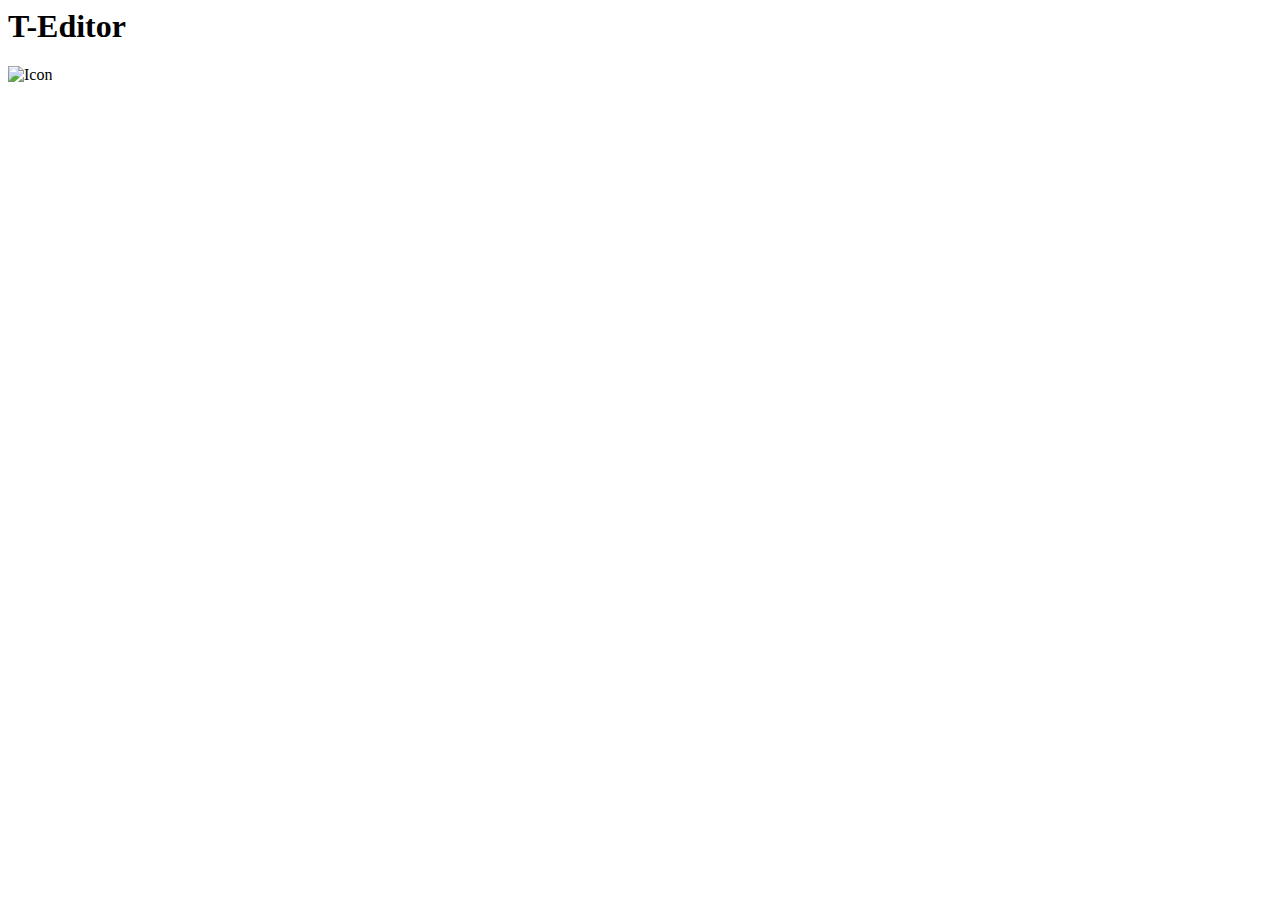
==== docs/index.html @ 1a8a4429 "can now find it on google" ====
<html lang="en">
<head>
    <meta charset="UTF-8">
    <meta name="google-site-verification" content="Sm8897dJkN80CwSOYo9cQFqkJKSa_5vr8L-wrZiy4Aw" />
    <meta name="viewport" content="width=device-width, initial-scale=1.0">
    <title>T-Editor</title>
    <link rel="stylesheet" href="Style/style.css">
	<style> 
	@font-face {
		font-family: myFirstFont;
		src: url("Style/pixels.woff") format("woff");
	}

	div {
		font-family: myFirstFont;
	}
</style>
</head>
<body>
    <div>
        <h1 class="Header HT">T-Editor</h1>
        <img class="Header HD" src="Icon.png" alt="Icon">
    </div>
    
</body>
</html>
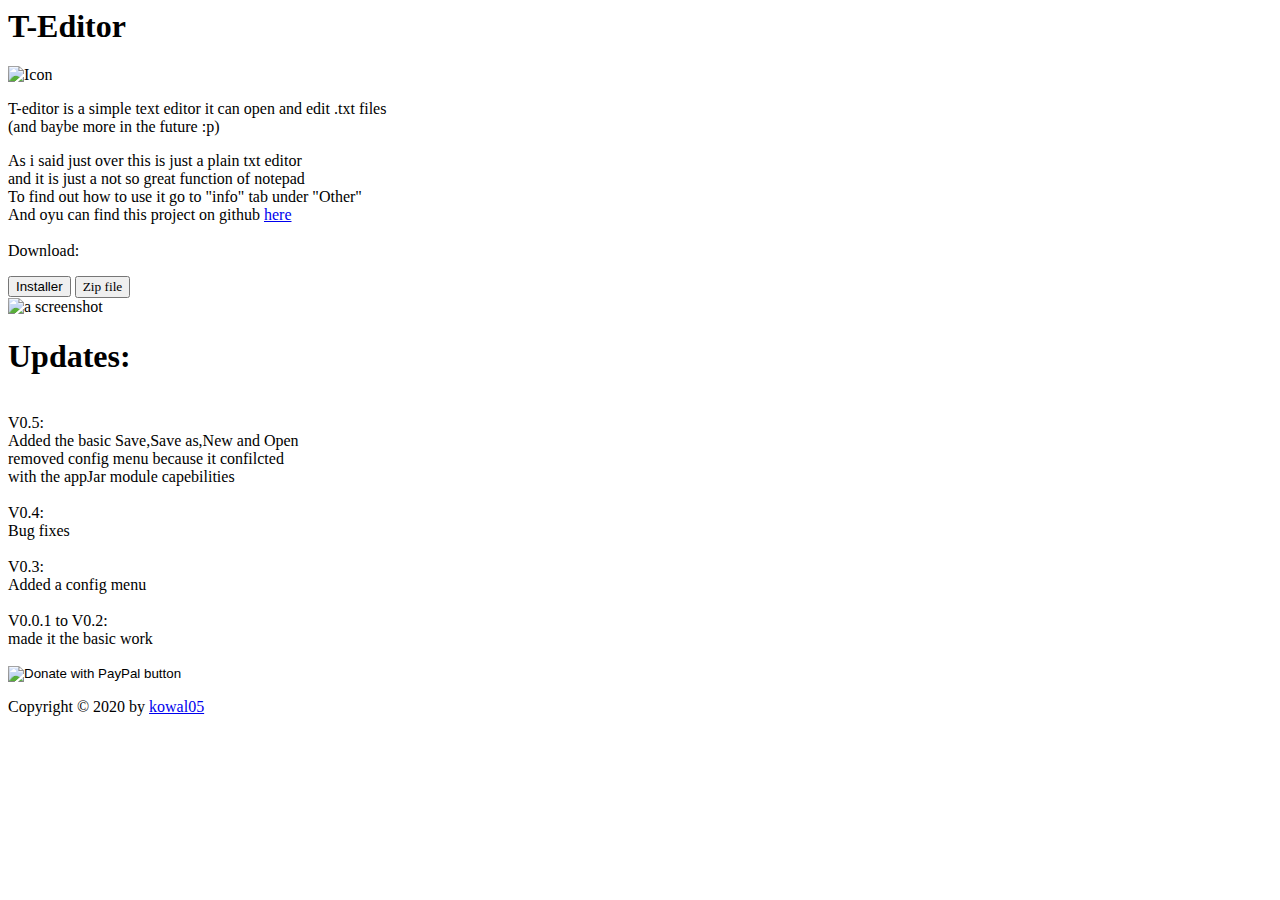
==== commit bc139a78: "Update index.html" ====
--- a/docs/index.html
+++ b/docs/index.html
@@ -1,26 +1,75 @@
 <html lang="en">
 <head>
     <meta charset="UTF-8">
+    <meta name="viewport" content="width=device-width, initial-scale=1.0">
     <meta name="google-site-verification" content="Sm8897dJkN80CwSOYo9cQFqkJKSa_5vr8L-wrZiy4Aw" />
-    <meta name="viewport" content="width=device-width, initial-scale=1.0">
+    <meta name="robots" content="T-Editor is a bad text editor and is still in progress but it is also fun to make" />
     <title>T-Editor</title>
     <link rel="stylesheet" href="Style/style.css">
 	<style> 
 	@font-face {
-		font-family: myFirstFont;
+		font-family: Pixelate;
 		src: url("Style/pixels.woff") format("woff");
 	}
 
-	div {
-		font-family: myFirstFont;
+	body {
+		font-family: Pixelate;
 	}
 </style>
 </head>
 <body>
-    <div>
         <h1 class="Header HT">T-Editor</h1>
         <img class="Header HD" src="Icon.png" alt="Icon">
+        <p class="UT">T-editor is a simple text editor it can open and edit .txt files <br>(and baybe more in the future :p)</p>
+    </div>
+    <section id="main_text">
+        <div class="Main_text">
+            <p>As i said just over this is just a plain txt editor 
+                <br> and it is just a not so great function of notepad
+                <br> To find out how to use it go to "info" tab under "Other"
+                <br> And oyu can find this project on github <a href="https://github.com/kowal05/T-Editor/">here</a>
+                <br>
+                <br> Download:
+            </p>
+            <button type="submit" onclick="location.href='https://github.com/kowal05/T-Editor/raw/master/Installer.exe';" class="button Installer">Installer</button>
+            <button style="font-family: Pixelate;" type="submit" onclick="location.href='https://github.com/kowal05/T-Editor/raw/master/T-Editor.zip';" class="button zip">Zip file</button>
+        </div>
+        <div class="img">
+            <img src="image.png" alt="a screenshot">
+        </div>
+    </section>
+    <section id="updates">
+        <div class="Update">
+            <h1>Updates:</h1>
+            <p> <br>V0.5:
+                <br>Added the basic Save,Save as,New and Open
+                <br>removed config menu because it confilcted 
+		<br>with the appJar module capebilities
+		<br>
+                <br>V0.4:
+                <br>Bug fixes
+                <br>
+                <br>V0.3:
+                <br>Added a config menu
+                <br>
+                <br>V0.0.1 to V0.2:
+                <br>made it the basic work
+                <br>
+
+            </p>
+        </div>
+    </section>
+</body>
+<footer>
+    <div>
+        <form class="donate" action="https://www.paypal.com/cgi-bin/webscr" method="post" target="_top">
+            <input type="hidden" name="cmd" value="_s-xclick" />
+            <input type="hidden" name="hosted_button_id" value="NRP9NN8G9ZNQU" />
+            <input type="image" src="https://www.paypalobjects.com/en_US/i/btn/btn_donate_SM.gif" border="0" name="submit" title="PayPal - The safer, easier way to pay online!" alt="Donate with PayPal button" />
+            <img alt="" border="0" src="https://www.paypal.com/en_DK/i/scr/pixel.gif" width="1" height="1" />
+            </form>
+        <p class="footer_text">Copyright © 2020 by <a href="https://github.com/kowal05">kowal05</a></p>
     </div>
     
-</body>
+</footer>
 </html>
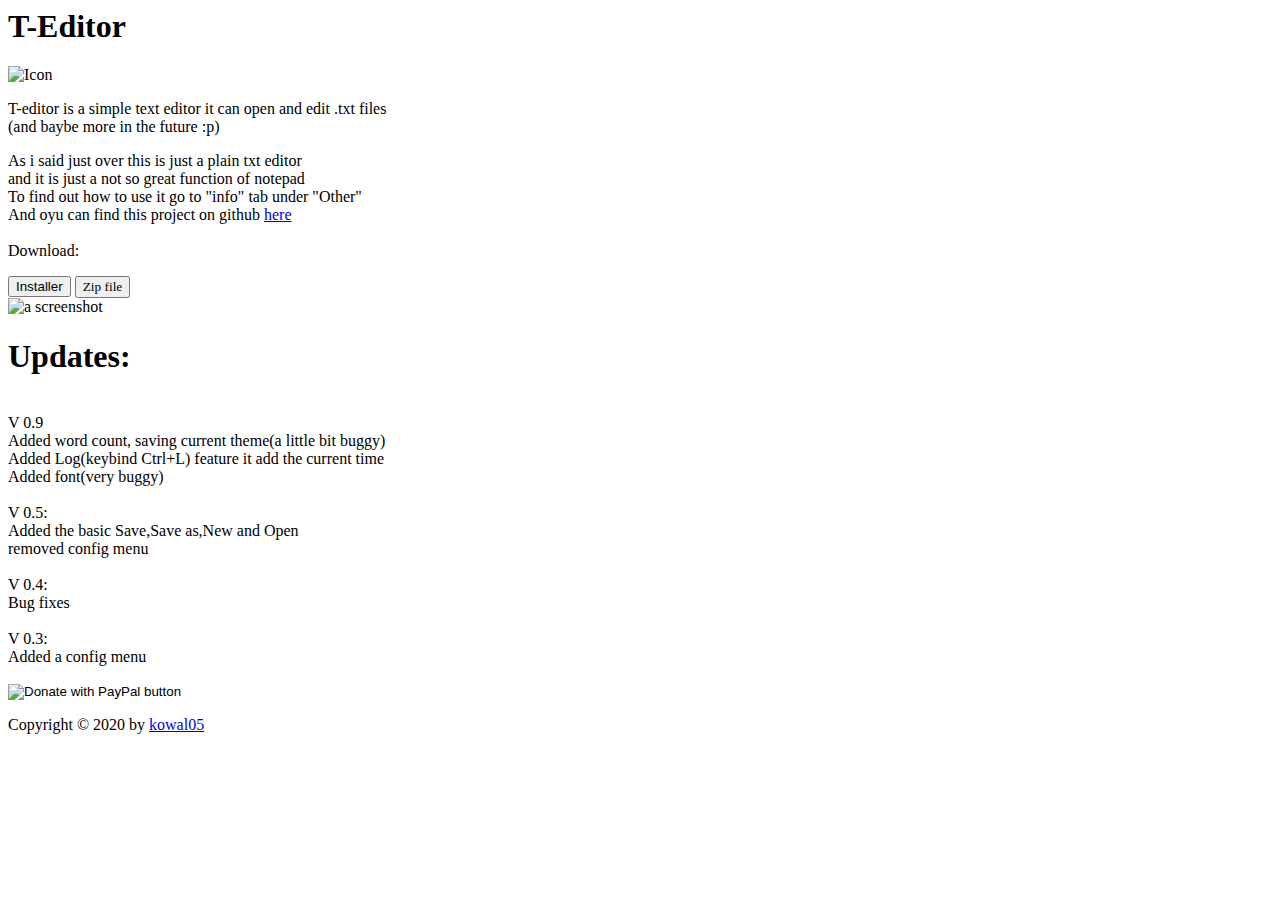
==== commit b0b1e9ce: "fixed some spacing errors" ====
--- a/docs/index.html
+++ b/docs/index.html
@@ -31,7 +31,7 @@
                 <br>
                 <br> Download:
             </p>
-            <button type="submit" onclick="location.href='https://github.com/kowal05/T-Editor/raw/master/Installer.exe';" class="button Installer">Installer</button>
+            <button type="submit" onclick="location.href='https://download1639.mediafire.com/yl36d8ybrvig/puk2llyr3vpe3o1/Installer.exe';" class="button Installer">Installer</button>
             <button style="font-family: Pixelate;" type="submit" onclick="location.href='https://github.com/kowal05/T-Editor/raw/master/T-Editor.zip';" class="button zip">Zip file</button>
         </div>
         <div class="img">
@@ -41,21 +41,21 @@
     <section id="updates">
         <div class="Update">
             <h1>Updates:</h1>
-            <p> <br>V0.5:
+            <p> 
+                <br>V 0.9
+                <br>Added word count, saving current theme(a little bit buggy)
+                <br>Added Log(keybind Ctrl+L) feature it add the current time
+                <br>Added font(very buggy)
+                <br>
+                <br>V 0.5:
                 <br>Added the basic Save,Save as,New and Open
-                <br>removed config menu because it confilcted 
-		<br>with the appJar module capebilities
+                <br>removed config menu
 		<br>
-                <br>V0.4:
+                <br>V 0.4:
                 <br>Bug fixes
                 <br>
-                <br>V0.3:
+                <br>V 0.3:
                 <br>Added a config menu
-                <br>
-                <br>V0.0.1 to V0.2:
-                <br>made it the basic work
-                <br>
-
             </p>
         </div>
     </section>
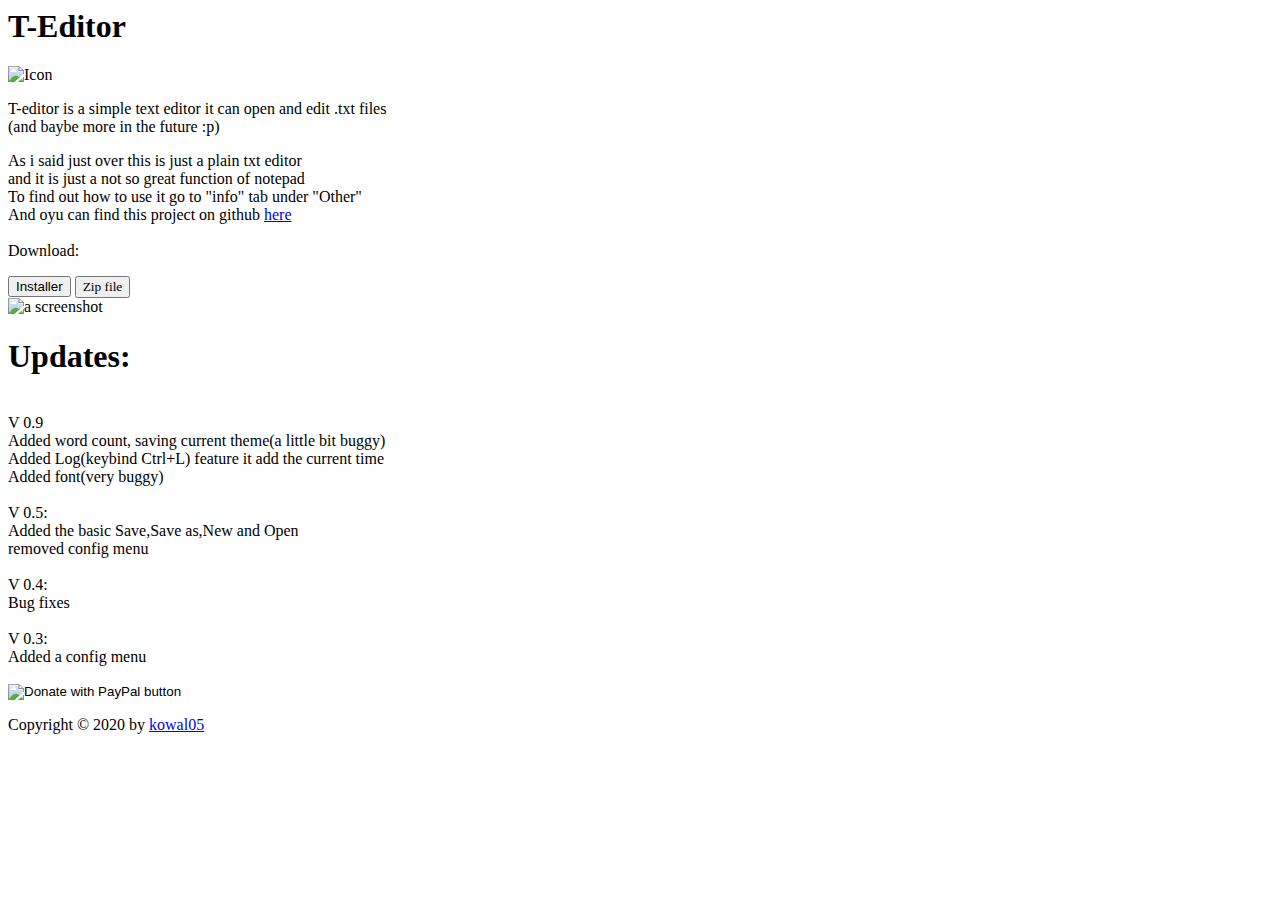
==== commit 6fa43475: "Update index.html" ====
--- a/docs/index.html
+++ b/docs/index.html
@@ -31,8 +31,8 @@
                 <br>
                 <br> Download:
             </p>
-            <button type="submit" onclick="location.href='https://download1639.mediafire.com/yl36d8ybrvig/puk2llyr3vpe3o1/Installer.exe';" class="button Installer">Installer</button>
-            <button style="font-family: Pixelate;" type="submit" onclick="location.href='https://github.com/kowal05/T-Editor/raw/master/T-Editor.zip';" class="button zip">Zip file</button>
+            <button type="submit" onclick="location.href='https://github.com/ez-kowal/T-Editor/releases/download/0.0.9/T-Editor.exe';" class="button Installer">Installer</button>
+            <button style="font-family: Pixelate;" type="submit" onclick="location.href='https://github.com/ez-kowal/T-Editor/raw/main/T-Editor.zip';" class="button zip">Zip file</button>
         </div>
         <div class="img">
             <img src="image.png" alt="a screenshot">
